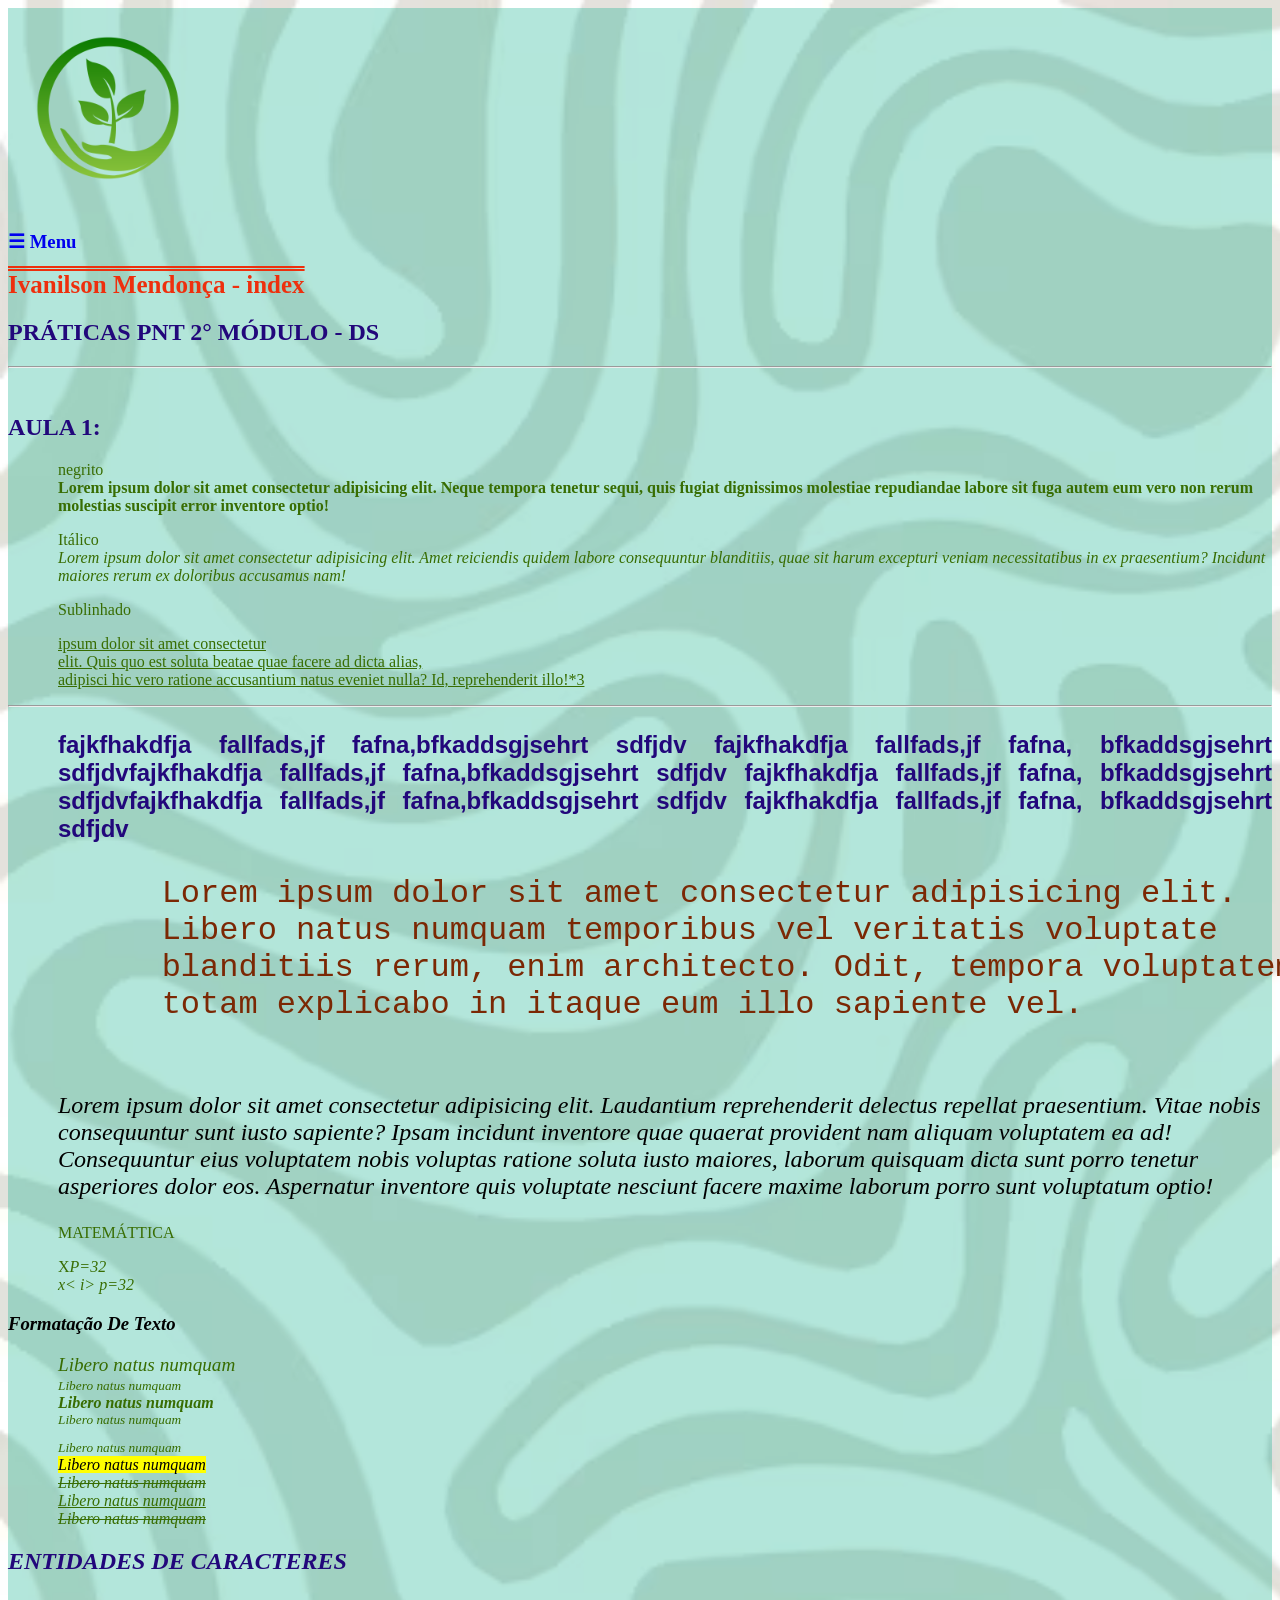
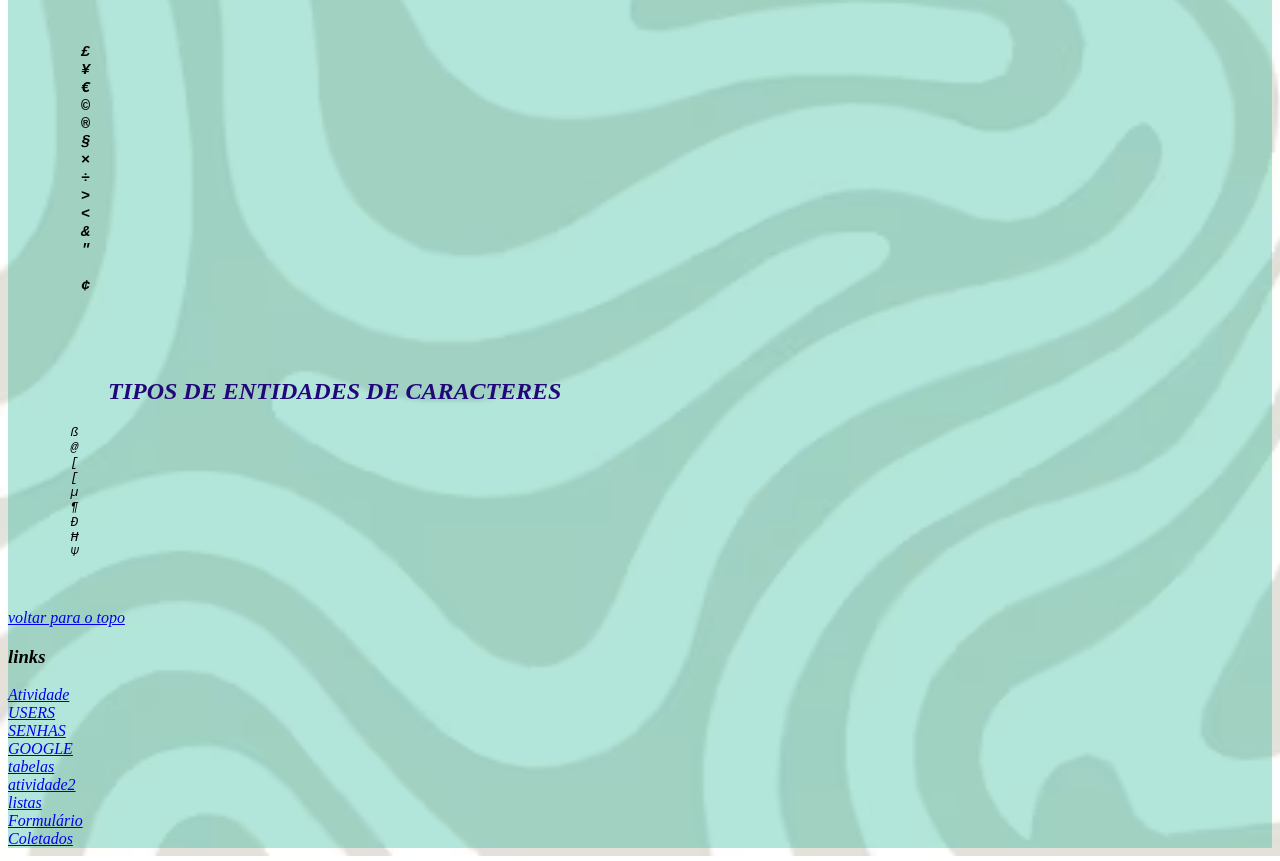
==== index.html @ 56882140 "font-size, font-family, font-style, link" ====
<!DOCTYPE html>
<html lang="pt-br">

<head>
    <!-- definindo o padrão de caracteres a ser usado-->
    <meta charset="UTF-8">
    <!-- define a responsividade da pagina web-->
    <meta name="viewport" content="width=device-width, initial-scale=1.0">

    <title>pagina de teste</title>
    <link rel="stylesheet" href="css/style.css">
</head>

<body>
    <main>
    <a href="atividade1.html"><img src="icon/logonature.png" alt="logo_natureza" width="200px"></a>
     <br>
    <a href="#link" name="menu" class="removeSubli"><h3>&#9776; Menu </h3></a>
    <h1>Ivanilson Mendonça - index</h1>
    <h2>Práticas PNT 2° módulo - DS</h2>
    <hr> <br>
    <h2>Aula 1:</h2>
    <p> negrito<br> <b>Lorem ipsum dolor sit amet consectetur adipisicing elit.
            Neque tempora tenetur sequi, quis fugiat dignissimos molestiae repudiandae
            labore sit fuga autem eum vero non rerum molestias suscipit error inventore optio!</b></p>

    <p>Itálico <br><i>Lorem ipsum dolor sit amet consectetur adipisicing elit.
            Amet reiciendis quidem labore consequuntur blanditiis, quae
            sit harum excepturi veniam necessitatibus in ex praesentium?
            Incidunt maiores rerum ex doloribus accusamus nam!</i></p>
    <p>Sublinhado</p>
    <p><u> ipsum dolor sit amet consectetur </br> elit.
            Quis quo est soluta beatae quae facere ad dicta alias, </br>
            adipisci hic vero ratione accusantium natus eveniet nulla?
            Id, reprehenderit illo!*3</u></p>
    <hr>
    <p class="dir">fajkfhakdfja fallfads,jf fafna,bfkaddsgjsehrt sdfjdv fajkfhakdfja fallfads,jf fafna, bfkaddsgjsehrt sdfjdvfajkfhakdfja fallfads,jf fafna,bfkaddsgjsehrt sdfjdv fajkfhakdfja fallfads,jf fafna, bfkaddsgjsehrt sdfjdvfajkfhakdfja fallfads,jf fafna,bfkaddsgjsehrt sdfjdv fajkfhakdfja fallfads,jf fafna, bfkaddsgjsehrt sdfjdv</p>

    <pre class="marrom">
        Lorem ipsum dolor sit amet consectetur adipisicing elit. 
        Libero natus numquam temporibus vel veritatis voluptate 
        blanditiis rerum, enim architecto. Odit, tempora voluptatem 
        totam explicabo in itaque eum illo sapiente vel.
    </pre>
    <p class="italico">
        Lorem ipsum dolor sit amet consectetur adipisicing elit. Laudantium reprehenderit delectus repellat praesentium. Vitae nobis consequuntur sunt iusto sapiente? Ipsam incidunt inventore quae quaerat provident nam aliquam voluptatem ea ad!
        Consequuntur eius voluptatem nobis voluptas ratione soluta iusto maiores, laborum quisquam dicta sunt porro tenetur asperiores dolor eos. Aspernatur inventore quis voluptate nesciunt facere maxime laborum porro sunt voluptatum optio!

    </p>
    <p>MATEMÁTTICA</p>

    <p>
        X<i>P=32 <br>
            x&lt; i&gt; p=32
    </p>
    <h3 class="capti">formatação de texto</h3>
    <p>
        <big> Libero natus numquam </big> <br>
        <small> Libero natus numquam</small> <br>
        <strong> Libero natus numquam</strong><br>
        <sup> Libero natus numquam</sup> <br>
        <sub> Libero natus numquam</sub> <br>
        <mark> Libero natus numquam</mark> <br>
        <s> Libero natus numquam</s> <br>
        <ins> Libero natus numquam</ins> <br>
        <del> Libero natus numquam</del>
    </p>
    <h2>ENTIDADES DE CARACTERES</h2>
    <p>
    <pre>
        <h3>
        &pound;
        &yen;
        &euro;
        &copy;
        &reg;   
        &sect;
        &times;
        &div;
        &gt;
        &lt;
        &amp;
        &quot;
        &nbsp;
        &cent;
        </h3>
    </pre>
    </p>

    <h2 class="identacao">TIPOS DE ENTIDADES DE CARACTERES</h2>
    <p>
    <pre>
        &szlig;
        &commat;
        &lsqb;
        &lbrack;
        &micro;
        &para;
        &Dstrok;
        &Hstrok;
        &Psi;
    </pre>
    </p>
    <br>
    <a name="link" href="#menu">voltar para o topo</a> <br>
    <h3>links</h3>
    <a class="foco" href="atividade1.html">Atividade</a> <br>
    <a class="cor" href="backend/user.html">USERS</a> <br>
    <a href="backend/bd/senhas.html">SENHAS</a> <br>
    <a href="https://www.google.com" target="_blank">GOOGLE</a> <br>
    <a href="backend/tabelas.html">tabelas</a> <br>
    <a href="atividade2.html">atividade2</a> <br>
    <a href="backend/lista.html">listas</a><br>
    <a href="backend/formulario.html">Formulário</a> <br>
    <a href="backend/coletados.html">Coletados</a>
    </main>
</body>

</html>
---- css/style.css ----
:root{
    --cor1: rgb(56, 109, 2);
    --cor2: rgb(238, 47, 13);
    --cor3: rgb(117, 4, 32);
    --cor4: rgb(34, 7, 123);
}

.italico{
    font-style: italic;
    color: black;
    font-size: 1.5rem;
}

h1 {
    color: var(--cor2);
    font-size: 25px;
    text-decoration: overline double;
}
h2 {
    color: var(--cor4);
    text-transform: uppercase;
}
p {
    color: var(--cor1);
    margin-left: 50px;
    
}
legend.arquivo {
    color: rgb(5, 151, 141);
    text-decoration: underline;
}
legend {
    color: var(--cor3);
}


main{
   background-color: rgba(5, 172, 136, 0.3);
} 

body {
    
    background-repeat: no-repeat;     
    background-attachment: scroll;
    background-size: cover; 
    background-image: url("../img/fundoabstrato.avif");
}
 
.dir {
    font-family:Verdana, Geneva, Tahoma, sans-serif;
    text-align: justify;
    font-weight: bolder;
    font-size: 1.5rem;
    color:rgb(34, 7, 123);
}

pre.marrom{
    color: rgb(123, 40, 4);
    font-size: 2rem;
}
a.removeSubli{
    text-decoration: none;
}

h3.capti {
    text-transform: capitalize;
}

h2.identacao{
    text-indent: 100px;
}
a.foco:hover{
    color: orangered;
}
a.cor:visited{
    color: rgb(233, 20, 73);
}
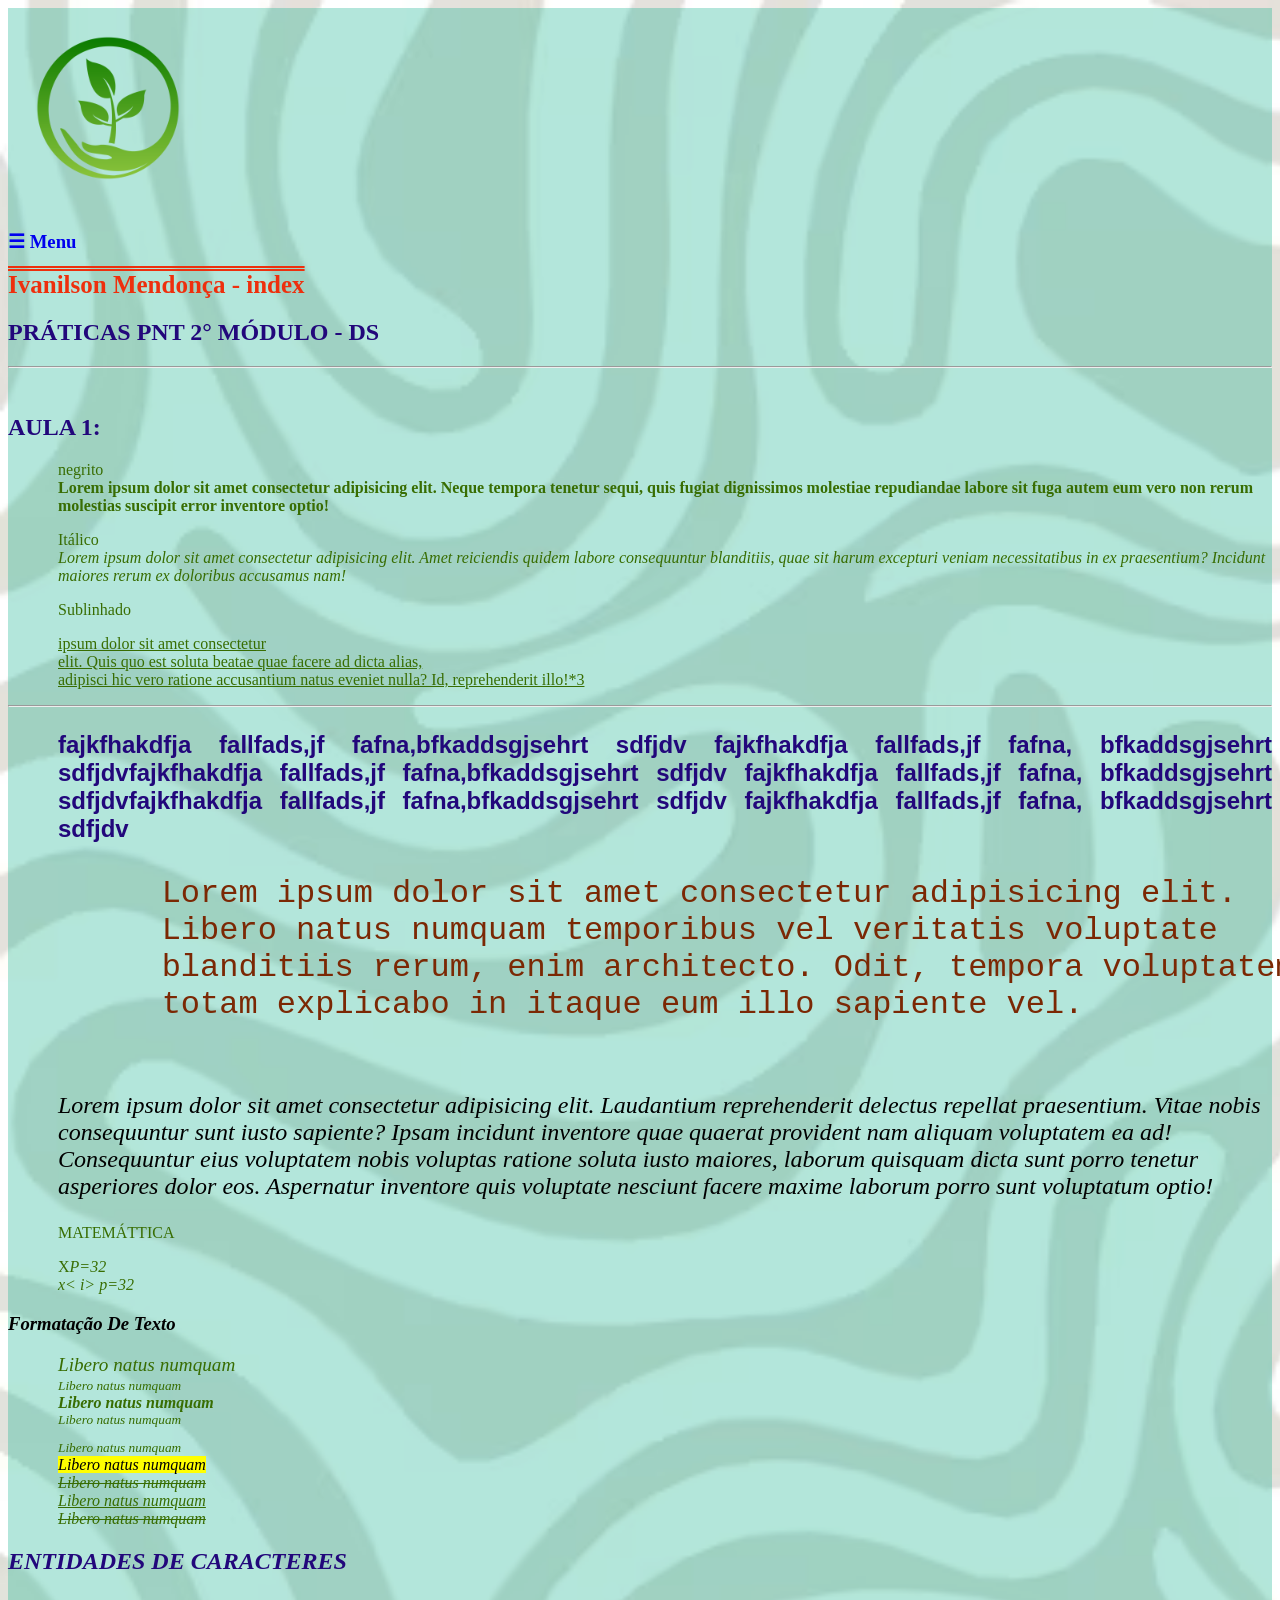
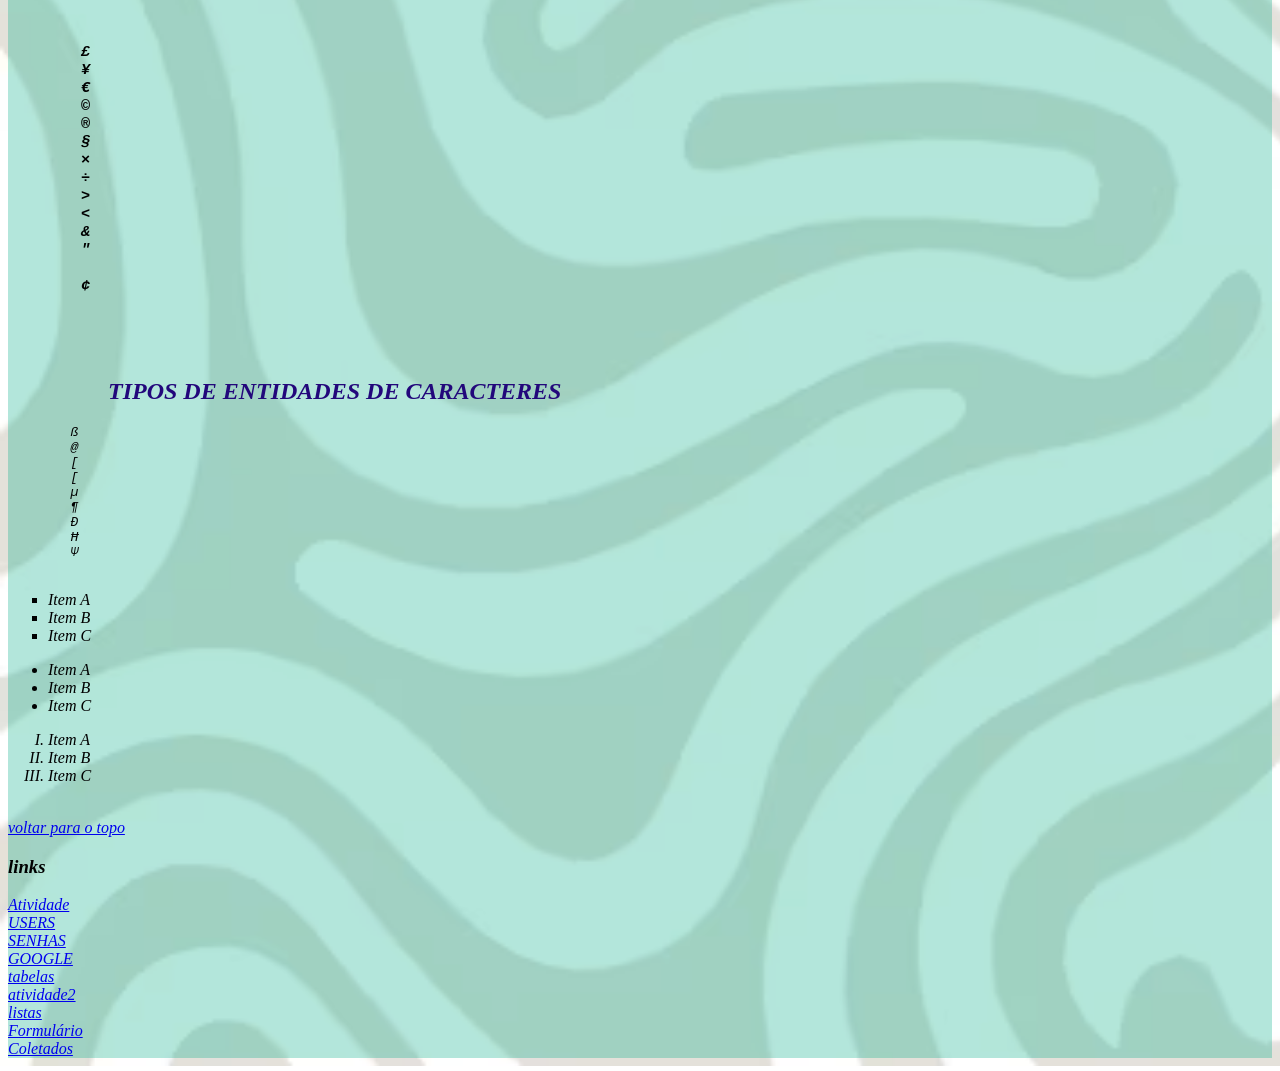
==== commit e44b23b2: "border, border collapse" ====
--- a/index.html
+++ b/index.html
@@ -101,6 +101,23 @@
         &Psi;
     </pre>
     </p>
+    <ul>
+        <li>Item A</li>
+        <li>Item B</li>
+        <li>Item C</li>
+    </ul>
+
+     <ul class="disc">
+        <li>Item A</li>
+        <li>Item B</li>
+        <li>Item C</li>
+    </ul>
+
+    <ol>
+        <li>Item A</li>
+        <li>Item B</li>
+        <li>Item C</li>
+    </ol>
     <br>
     <a name="link" href="#menu">voltar para o topo</a> <br>
     <h3>links</h3>
--- a/css/style.css
+++ b/css/style.css
@@ -75,3 +75,17 @@
 a.cor:visited{
     color: rgb(233, 20, 73);
 }
+ul{
+    list-style-type: square;
+}
+ol{
+    list-style-type: upper-roman;
+}
+ul.disc{
+    list-style-type: disc;
+}
+
+table tr td{
+    border:2px solid red;
+    border-collapse: collapse;
+}
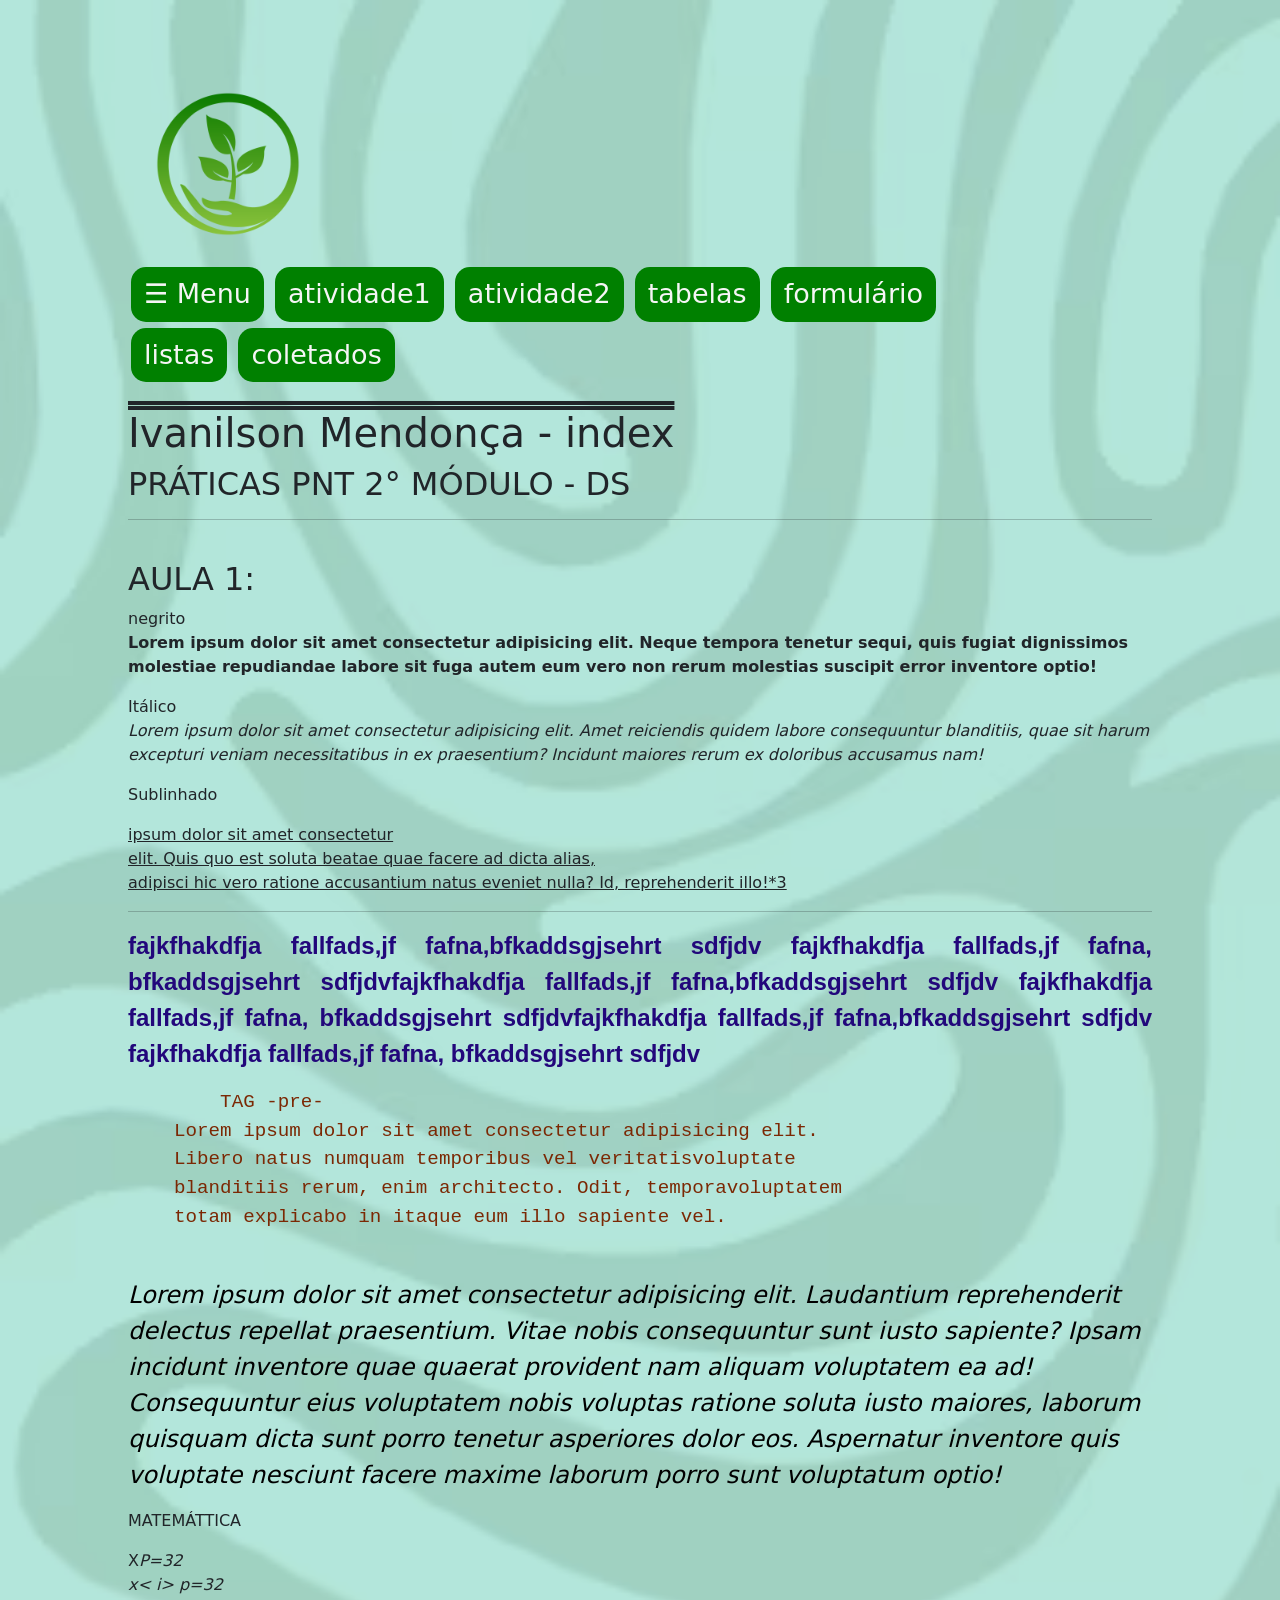
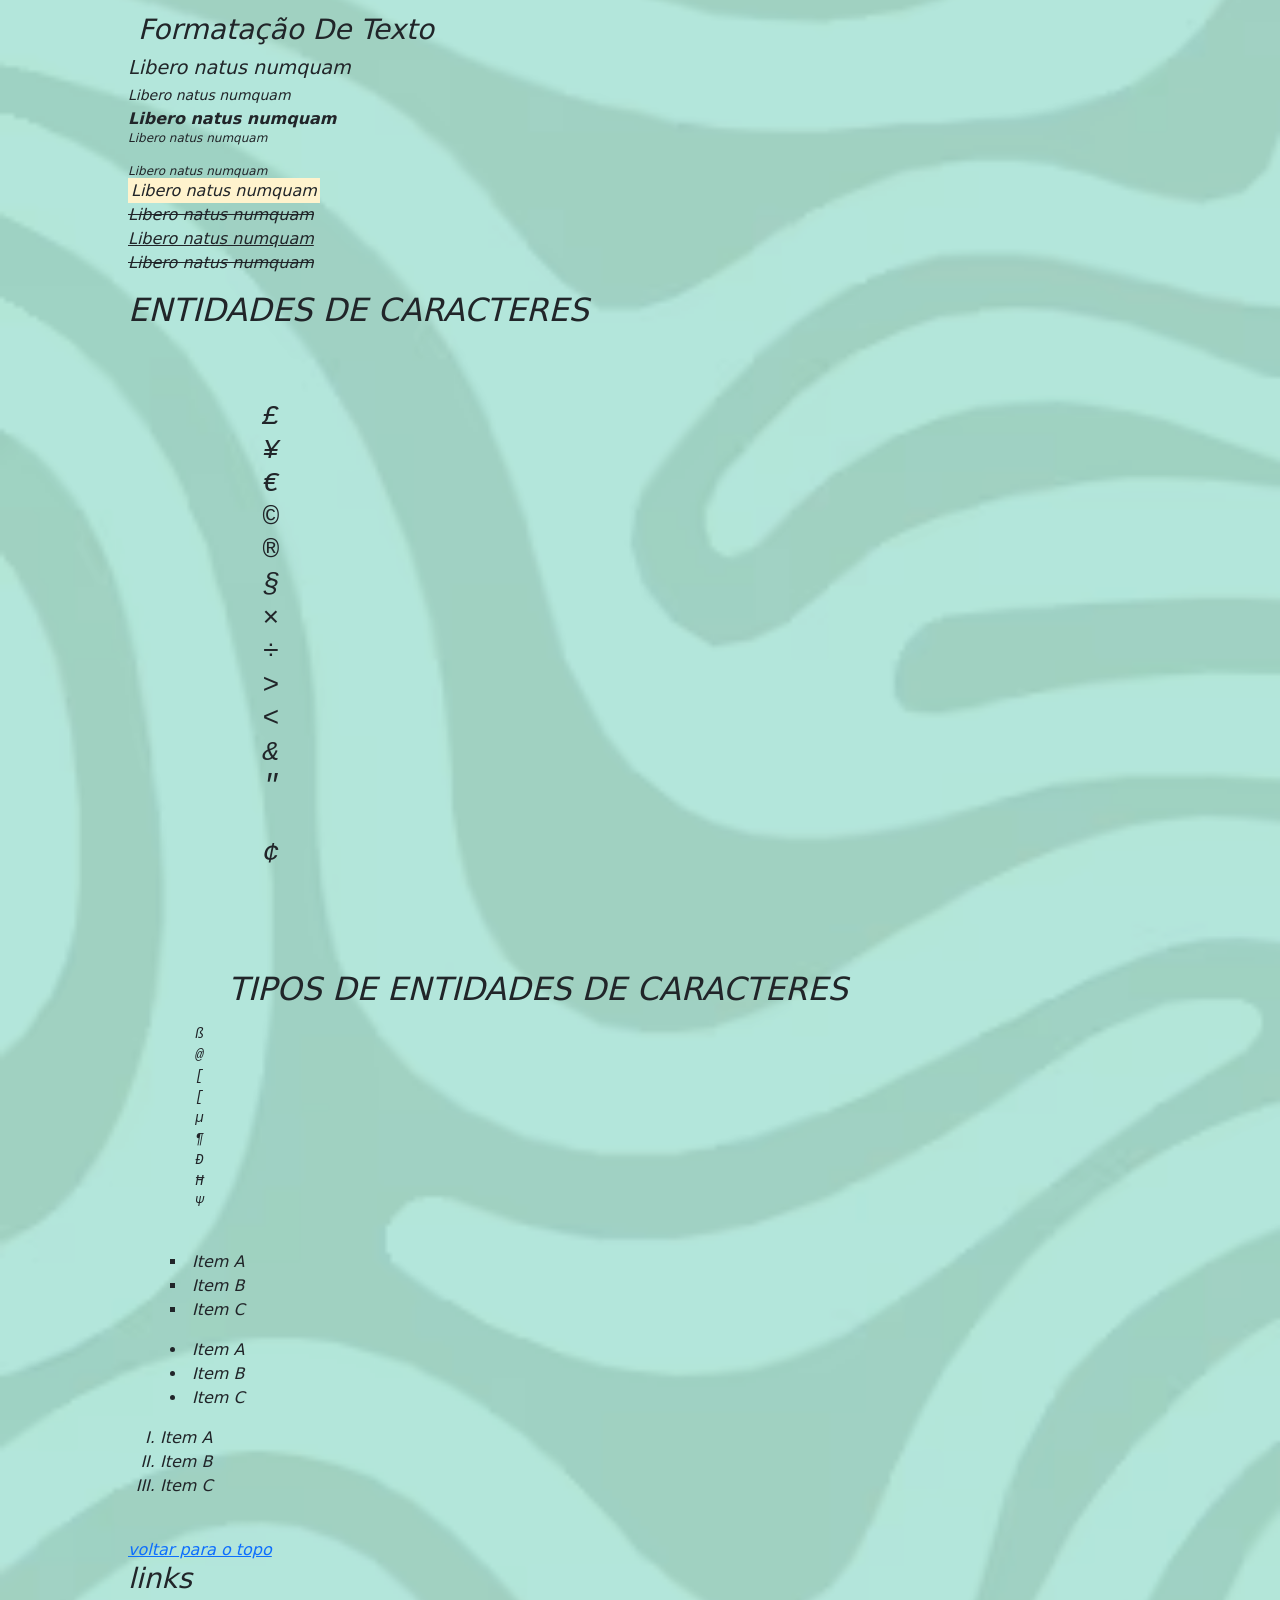
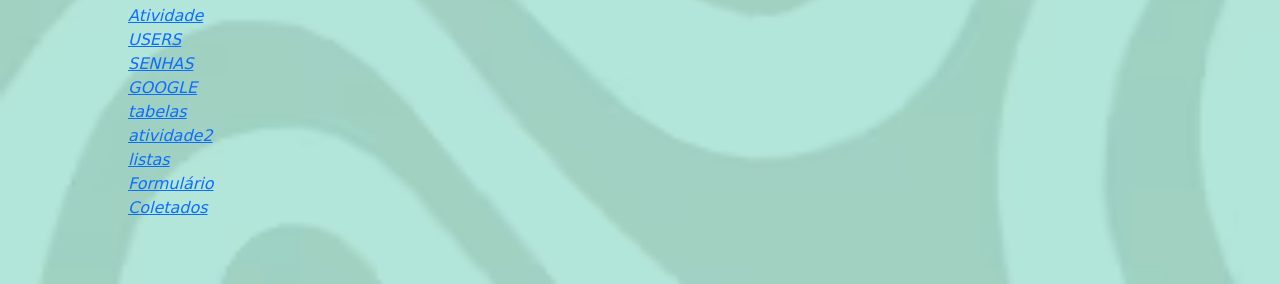
==== commit e7db8b91: "atividade avaliativa" ====
--- a/index.html
+++ b/index.html
@@ -9,65 +9,86 @@
 
     <title>pagina de teste</title>
     <link rel="stylesheet" href="css/style.css">
+    <link href="https://cdn.jsdelivr.net/npm/bootstrap@5.3.8/dist/css/bootstrap.min.css" rel="stylesheet"
+        integrity="sha384-sRIl4kxILFvY47J16cr9ZwB07vP4J8+LH7qKQnuqkuIAvNWLzeN8tE5YBujZqJLB" crossorigin="anonymous">
 </head>
 
 <body>
     <main>
-    <a href="atividade1.html"><img src="icon/logonature.png" alt="logo_natureza" width="200px"></a>
-     <br>
-    <a href="#link" name="menu" class="removeSubli"><h3>&#9776; Menu </h3></a>
-    <h1>Ivanilson Mendonça - index</h1>
-    <h2>Práticas PNT 2° módulo - DS</h2>
-    <hr> <br>
-    <h2>Aula 1:</h2>
-    <p> negrito<br> <b>Lorem ipsum dolor sit amet consectetur adipisicing elit.
-            Neque tempora tenetur sequi, quis fugiat dignissimos molestiae repudiandae
-            labore sit fuga autem eum vero non rerum molestias suscipit error inventore optio!</b></p>
+        <section id="barraMenu">
+       <a href="atividade1.html"><img src="icon/logonature.png" alt="logo_natureza" width="200px"></a>
+        <br>
+        <a class="btn" href="#link" name="menu" class="removeSubli"> &#9776; Menu</a>
+        <a class="btn" href="atividade1.html">atividade1</a>
+        <a class="btn" href="atividade2.html">atividade2</a>
+        <a class="btn" href="/backend/tabelas.html">tabelas</a>
+        <a class="btn" href="/backend/formulario.html">formulário</a>
+        <a class="btn" href="/backend/lista.html">listas</a>
+        <a class="btn" href="/backend/coletados.html">coletados</a>
+        </section>
+        <br>
+       
+        <h1>Ivanilson Mendonça - index</h1>
+        <h2>Práticas PNT 2° módulo - DS</h2>
+        <hr> <br>
+        <h2>Aula 1:</h2>
+        <p> negrito<br> 
+            <b>Lorem ipsum dolor sit amet consectetur adipisicing elit.
+                Neque tempora tenetur sequi, quis fugiat dignissimos molestiae repudiandae
+                labore sit fuga autem eum vero non rerum molestias suscipit error inventore optio!</b></p>
 
-    <p>Itálico <br><i>Lorem ipsum dolor sit amet consectetur adipisicing elit.
-            Amet reiciendis quidem labore consequuntur blanditiis, quae
-            sit harum excepturi veniam necessitatibus in ex praesentium?
-            Incidunt maiores rerum ex doloribus accusamus nam!</i></p>
-    <p>Sublinhado</p>
-    <p><u> ipsum dolor sit amet consectetur </br> elit.
-            Quis quo est soluta beatae quae facere ad dicta alias, </br>
-            adipisci hic vero ratione accusantium natus eveniet nulla?
-            Id, reprehenderit illo!*3</u></p>
-    <hr>
-    <p class="dir">fajkfhakdfja fallfads,jf fafna,bfkaddsgjsehrt sdfjdv fajkfhakdfja fallfads,jf fafna, bfkaddsgjsehrt sdfjdvfajkfhakdfja fallfads,jf fafna,bfkaddsgjsehrt sdfjdv fajkfhakdfja fallfads,jf fafna, bfkaddsgjsehrt sdfjdvfajkfhakdfja fallfads,jf fafna,bfkaddsgjsehrt sdfjdv fajkfhakdfja fallfads,jf fafna, bfkaddsgjsehrt sdfjdv</p>
+        <p>Itálico <br><i>Lorem ipsum dolor sit amet consectetur adipisicing elit.
+                Amet reiciendis quidem labore consequuntur blanditiis, quae
+                sit harum excepturi veniam necessitatibus in ex praesentium?
+                Incidunt maiores rerum ex doloribus accusamus nam!</i></p>
+        <p>Sublinhado</p>
+        <p><u> ipsum dolor sit amet consectetur </br> elit.
+                Quis quo est soluta beatae quae facere ad dicta alias, </br>
+                adipisci hic vero ratione accusantium natus eveniet nulla?
+                Id, reprehenderit illo!*3</u></p>
+        <hr>
+        <p class="dir">fajkfhakdfja fallfads,jf fafna,bfkaddsgjsehrt sdfjdv fajkfhakdfja fallfads,jf fafna,
+            bfkaddsgjsehrt sdfjdvfajkfhakdfja fallfads,jf fafna,bfkaddsgjsehrt sdfjdv fajkfhakdfja fallfads,jf fafna,
+            bfkaddsgjsehrt sdfjdvfajkfhakdfja fallfads,jf fafna,bfkaddsgjsehrt sdfjdv fajkfhakdfja fallfads,jf fafna,
+            bfkaddsgjsehrt sdfjdv</p>
 
     <pre class="marrom">
-        Lorem ipsum dolor sit amet consectetur adipisicing elit. 
-        Libero natus numquam temporibus vel veritatis voluptate 
-        blanditiis rerum, enim architecto. Odit, tempora voluptatem 
-        totam explicabo in itaque eum illo sapiente vel.
+        TAG -pre- 
+    Lorem ipsum dolor sit amet consectetur adipisicing elit. 
+    Libero natus numquam temporibus vel veritatisvoluptate 
+    blanditiis rerum, enim architecto. Odit, temporavoluptatem 
+    totam explicabo in itaque eum illo sapiente vel.
     </pre>
-    <p class="italico">
-        Lorem ipsum dolor sit amet consectetur adipisicing elit. Laudantium reprehenderit delectus repellat praesentium. Vitae nobis consequuntur sunt iusto sapiente? Ipsam incidunt inventore quae quaerat provident nam aliquam voluptatem ea ad!
-        Consequuntur eius voluptatem nobis voluptas ratione soluta iusto maiores, laborum quisquam dicta sunt porro tenetur asperiores dolor eos. Aspernatur inventore quis voluptate nesciunt facere maxime laborum porro sunt voluptatum optio!
+        <p class="italico">
+            Lorem ipsum dolor sit amet consectetur adipisicing elit. Laudantium reprehenderit delectus repellat
+            praesentium. Vitae nobis consequuntur sunt iusto sapiente? Ipsam incidunt inventore quae quaerat provident
+            nam aliquam voluptatem ea ad!
+            Consequuntur eius voluptatem nobis voluptas ratione soluta iusto maiores, laborum quisquam dicta sunt porro
+            tenetur asperiores dolor eos. Aspernatur inventore quis voluptate nesciunt facere maxime laborum porro sunt
+            voluptatum optio!
 
-    </p>
-    <p>MATEMÁTTICA</p>
+        </p>
+        <p>MATEMÁTTICA</p>
 
-    <p>
-        X<i>P=32 <br>
-            x&lt; i&gt; p=32
-    </p>
-    <h3 class="capti">formatação de texto</h3>
-    <p>
-        <big> Libero natus numquam </big> <br>
-        <small> Libero natus numquam</small> <br>
-        <strong> Libero natus numquam</strong><br>
-        <sup> Libero natus numquam</sup> <br>
-        <sub> Libero natus numquam</sub> <br>
-        <mark> Libero natus numquam</mark> <br>
-        <s> Libero natus numquam</s> <br>
-        <ins> Libero natus numquam</ins> <br>
-        <del> Libero natus numquam</del>
-    </p>
-    <h2>ENTIDADES DE CARACTERES</h2>
-    <p>
-    <pre>
+        <p>
+            X<i>P=32 <br>
+                x&lt; i&gt; p=32
+        </p>
+        <h3 class="capti">formatação de texto</h3>
+        <p>
+            <big> Libero natus numquam </big> <br>
+            <small> Libero natus numquam</small> <br>
+            <strong> Libero natus numquam</strong><br>
+            <sup> Libero natus numquam</sup> <br>
+            <sub> Libero natus numquam</sub> <br>
+            <mark> Libero natus numquam</mark> <br>
+            <s> Libero natus numquam</s> <br>
+            <ins> Libero natus numquam</ins> <br>
+            <del> Libero natus numquam</del>
+        </p>
+        <h2>ENTIDADES DE CARACTERES</h2>
+        <p>
+        <pre>
         <h3>
         &pound;
         &yen;
@@ -85,11 +106,11 @@
         &cent;
         </h3>
     </pre>
-    </p>
+        </p>
 
-    <h2 class="identacao">TIPOS DE ENTIDADES DE CARACTERES</h2>
-    <p>
-    <pre>
+        <h2 class="identacao">TIPOS DE ENTIDADES DE CARACTERES</h2>
+        <p>
+        <pre>
         &szlig;
         &commat;
         &lsqb;
@@ -100,36 +121,36 @@
         &Hstrok;
         &Psi;
     </pre>
-    </p>
-    <ul>
-        <li>Item A</li>
-        <li>Item B</li>
-        <li>Item C</li>
-    </ul>
+        </p>
+        <ul>
+            <li>Item A</li>
+            <li>Item B</li>
+            <li>Item C</li>
+        </ul>
 
-     <ul class="disc">
-        <li>Item A</li>
-        <li>Item B</li>
-        <li>Item C</li>
-    </ul>
+        <ul class="disc">
+            <li>Item A</li>
+            <li>Item B</li>
+            <li>Item C</li>
+        </ul>
 
-    <ol>
-        <li>Item A</li>
-        <li>Item B</li>
-        <li>Item C</li>
-    </ol>
-    <br>
-    <a name="link" href="#menu">voltar para o topo</a> <br>
-    <h3>links</h3>
-    <a class="foco" href="atividade1.html">Atividade</a> <br>
-    <a class="cor" href="backend/user.html">USERS</a> <br>
-    <a href="backend/bd/senhas.html">SENHAS</a> <br>
-    <a href="https://www.google.com" target="_blank">GOOGLE</a> <br>
-    <a href="backend/tabelas.html">tabelas</a> <br>
-    <a href="atividade2.html">atividade2</a> <br>
-    <a href="backend/lista.html">listas</a><br>
-    <a href="backend/formulario.html">Formulário</a> <br>
-    <a href="backend/coletados.html">Coletados</a>
+        <ol>
+            <li>Item A</li>
+            <li>Item B</li>
+            <li>Item C</li>
+        </ol>
+        <br>
+        <a name="link" href="#menu">voltar para o topo</a> <br>
+        <h3>links</h3>
+        <a class="foco" href="atividade1.html">Atividade</a> <br>
+        <a class="cor" href="backend/user.html">USERS</a> <br>
+        <a href="backend/bd/senhas.html">SENHAS</a> <br>
+        <a href="https://www.google.com" target="_blank">GOOGLE</a> <br>
+        <a href="backend/tabelas.html">tabelas</a> <br>
+        <a href="atividade2.html">atividade2</a> <br>
+        <a href="backend/lista.html">listas</a><br>
+        <a href="backend/formulario.html">Formulário</a> <br>
+        <a href="backend/coletados.html">Coletados</a>
     </main>
 </body>
 
--- a/css/style.css
+++ b/css/style.css
@@ -20,9 +20,11 @@
     color: var(--cor4);
     text-transform: uppercase;
 }
-p {
+p#financeiro {
+    font-size: 16pt;
     color: var(--cor1);
     margin-left: 50px;
+    text-align: justify;
     
 }
 legend.arquivo {
@@ -32,10 +34,31 @@
 legend {
     color: var(--cor3);
 }
+main a.btn {
+    background: green;
+    border-radius: 15px;
+    font-weight: 400;
+    font-size: 3vh;
+    margin: 3px;
+    color: whitesmoke;
+}
+main a.btn:hover{
+    background: red;
+    color: aqua;
+}
 
+#barraMenu{
+    display:block;
+    padding: auto 10px;
+    flex-direction: row;
+    width: 80%;
+    gap: 15px;
+    
+}
 
 main{
    background-color: rgba(5, 172, 136, 0.3);
+   padding:  5% 10%;
 } 
 
 body {
@@ -56,7 +79,7 @@
 
 pre.marrom{
     color: rgb(123, 40, 4);
-    font-size: 2rem;
+    font-size: 1.2rem;
 }
 a.removeSubli{
     text-decoration: none;
@@ -64,12 +87,13 @@
 
 h3.capti {
     text-transform: capitalize;
+    margin-left: 10px;
 }
 
 h2.identacao{
     text-indent: 100px;
 }
-a.foco:hover{
+a:hover{
     color: orangered;
 }
 a.cor:visited{
@@ -77,6 +101,8 @@
 }
 ul{
     list-style-type: square;
+    text-indent: 10px;
+    list-style-position: inside;
 }
 ol{
     list-style-type: upper-roman;
@@ -85,7 +111,8 @@
     list-style-type: disc;
 }
 
-table tr td{
-    border:2px solid red;
+table,tr,td{
+    border: 4px solid rgb(51, 7, 197);
     border-collapse: collapse;
-}+}
+
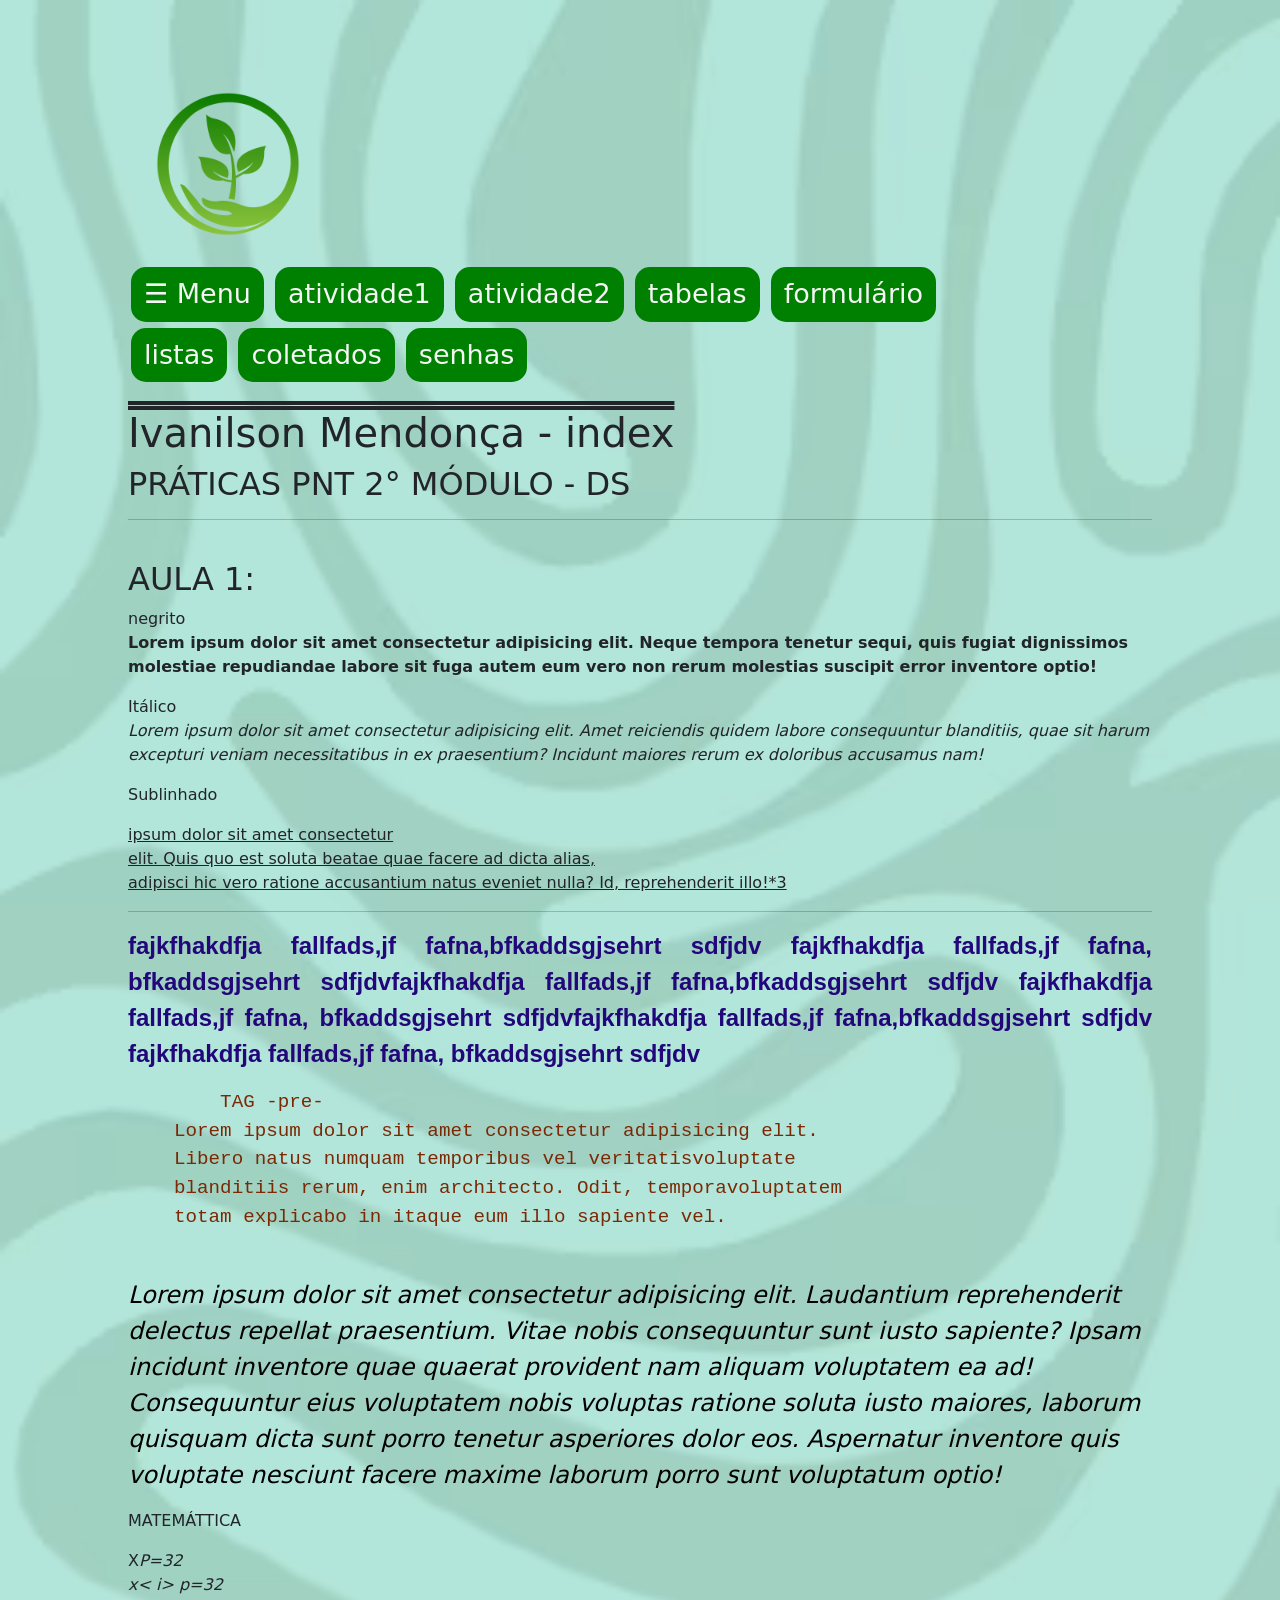
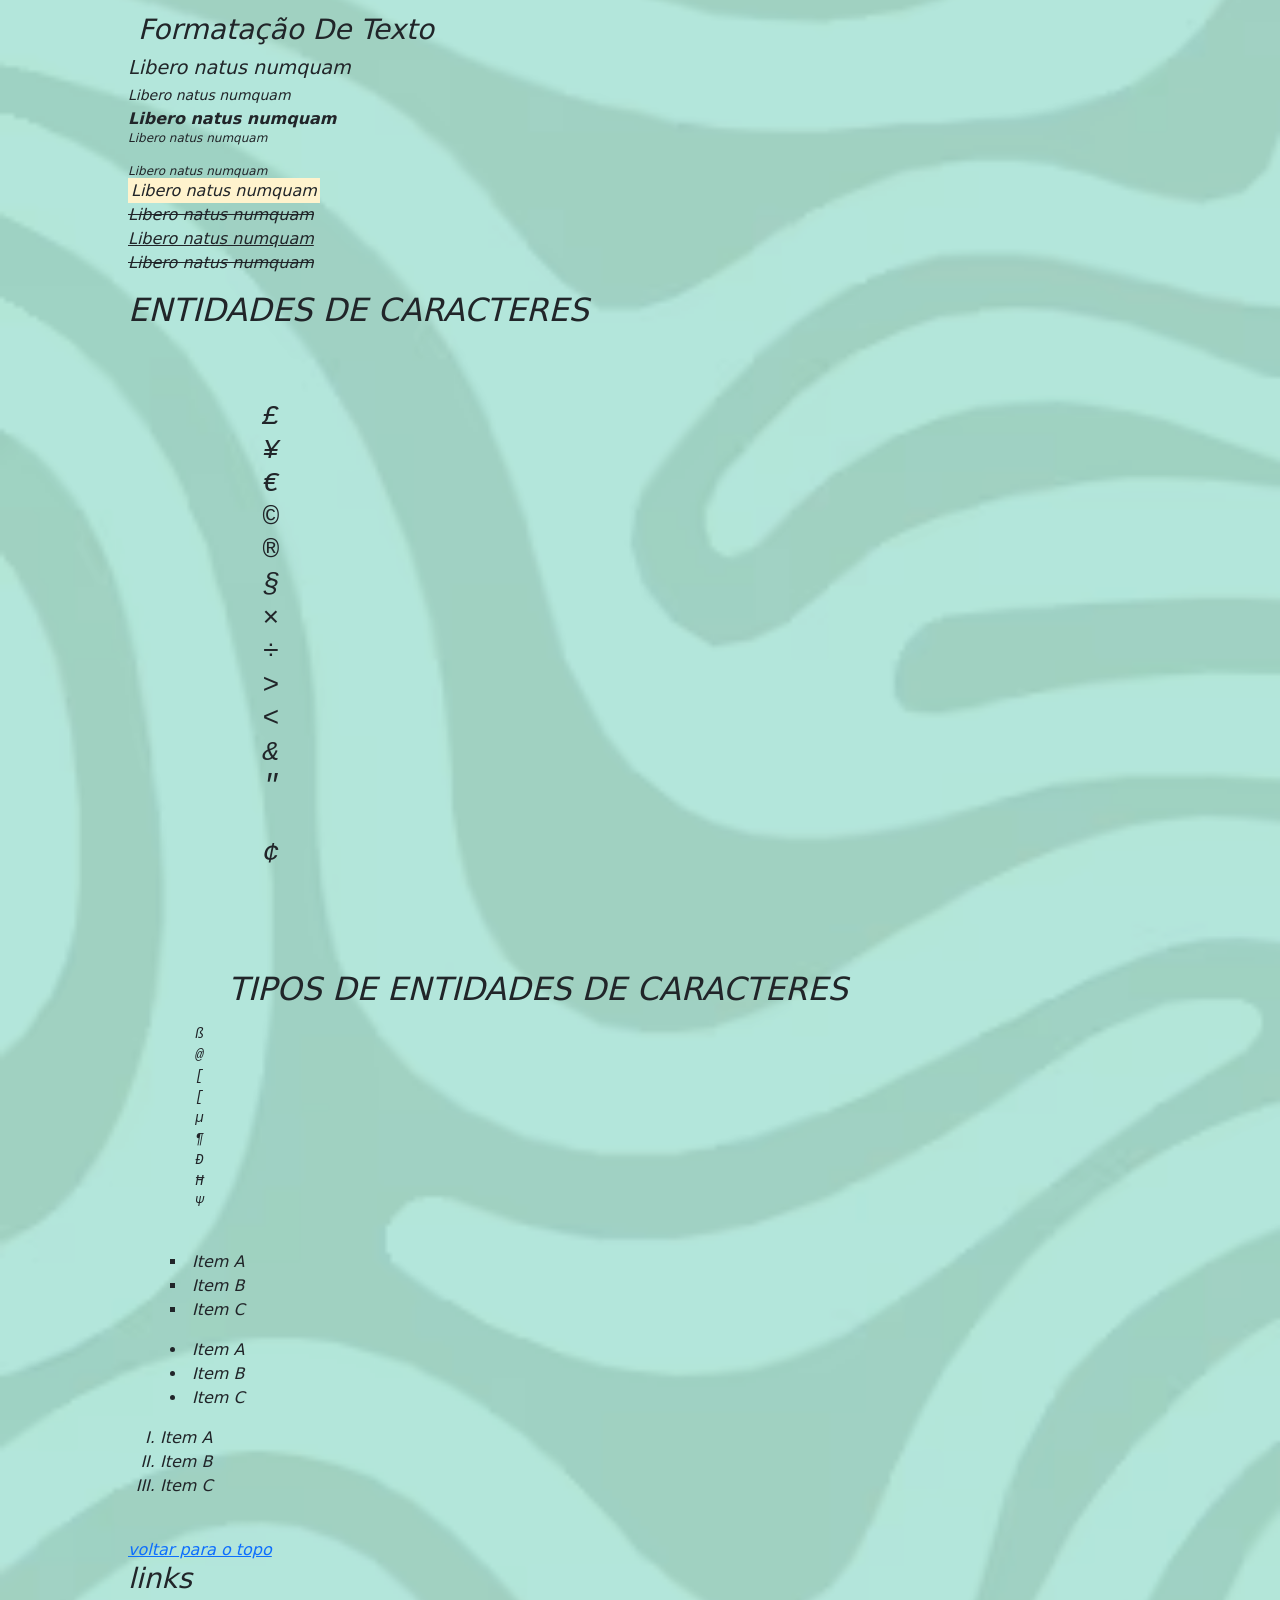
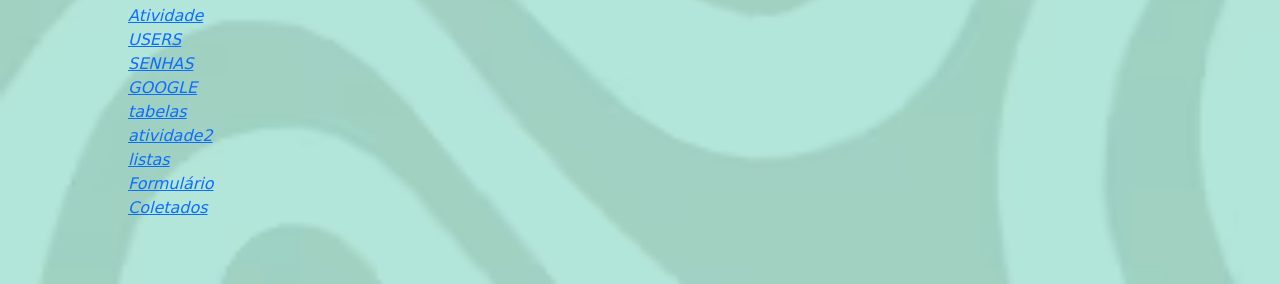
==== commit ad0d7b9f: "JS, id, get" ====
--- a/index.html
+++ b/index.html
@@ -6,9 +6,8 @@
     <meta charset="UTF-8">
     <!-- define a responsividade da pagina web-->
     <meta name="viewport" content="width=device-width, initial-scale=1.0">
-
     <title>pagina de teste</title>
-    <link rel="stylesheet" href="css/style.css">
+    <link rel="stylesheet" href="/css/style.css">
     <link href="https://cdn.jsdelivr.net/npm/bootstrap@5.3.8/dist/css/bootstrap.min.css" rel="stylesheet"
         integrity="sha384-sRIl4kxILFvY47J16cr9ZwB07vP4J8+LH7qKQnuqkuIAvNWLzeN8tE5YBujZqJLB" crossorigin="anonymous">
 </head>
@@ -16,7 +15,7 @@
 <body>
     <main>
         <section id="barraMenu">
-       <a href="atividade1.html"><img src="icon/logonature.png" alt="logo_natureza" width="200px"></a>
+       <a href="../index.html"><img src="icon/logonature.png" alt="logo_natureza" width="200px"></a>
         <br>
         <a class="btn" href="#link" name="menu" class="removeSubli"> &#9776; Menu</a>
         <a class="btn" href="atividade1.html">atividade1</a>
@@ -25,6 +24,7 @@
         <a class="btn" href="/backend/formulario.html">formulário</a>
         <a class="btn" href="/backend/lista.html">listas</a>
         <a class="btn" href="/backend/coletados.html">coletados</a>
+        <a class="btn" href="/backend/bd/senhas.html">senhas</a>
         </section>
         <br>
        
--- a/css/style.css
+++ b/css/style.css
@@ -13,7 +13,7 @@
 
 h1 {
     color: var(--cor2);
-    font-size: 25px;
+    font-size: 18px;
     text-decoration: overline double;
 }
 h2 {
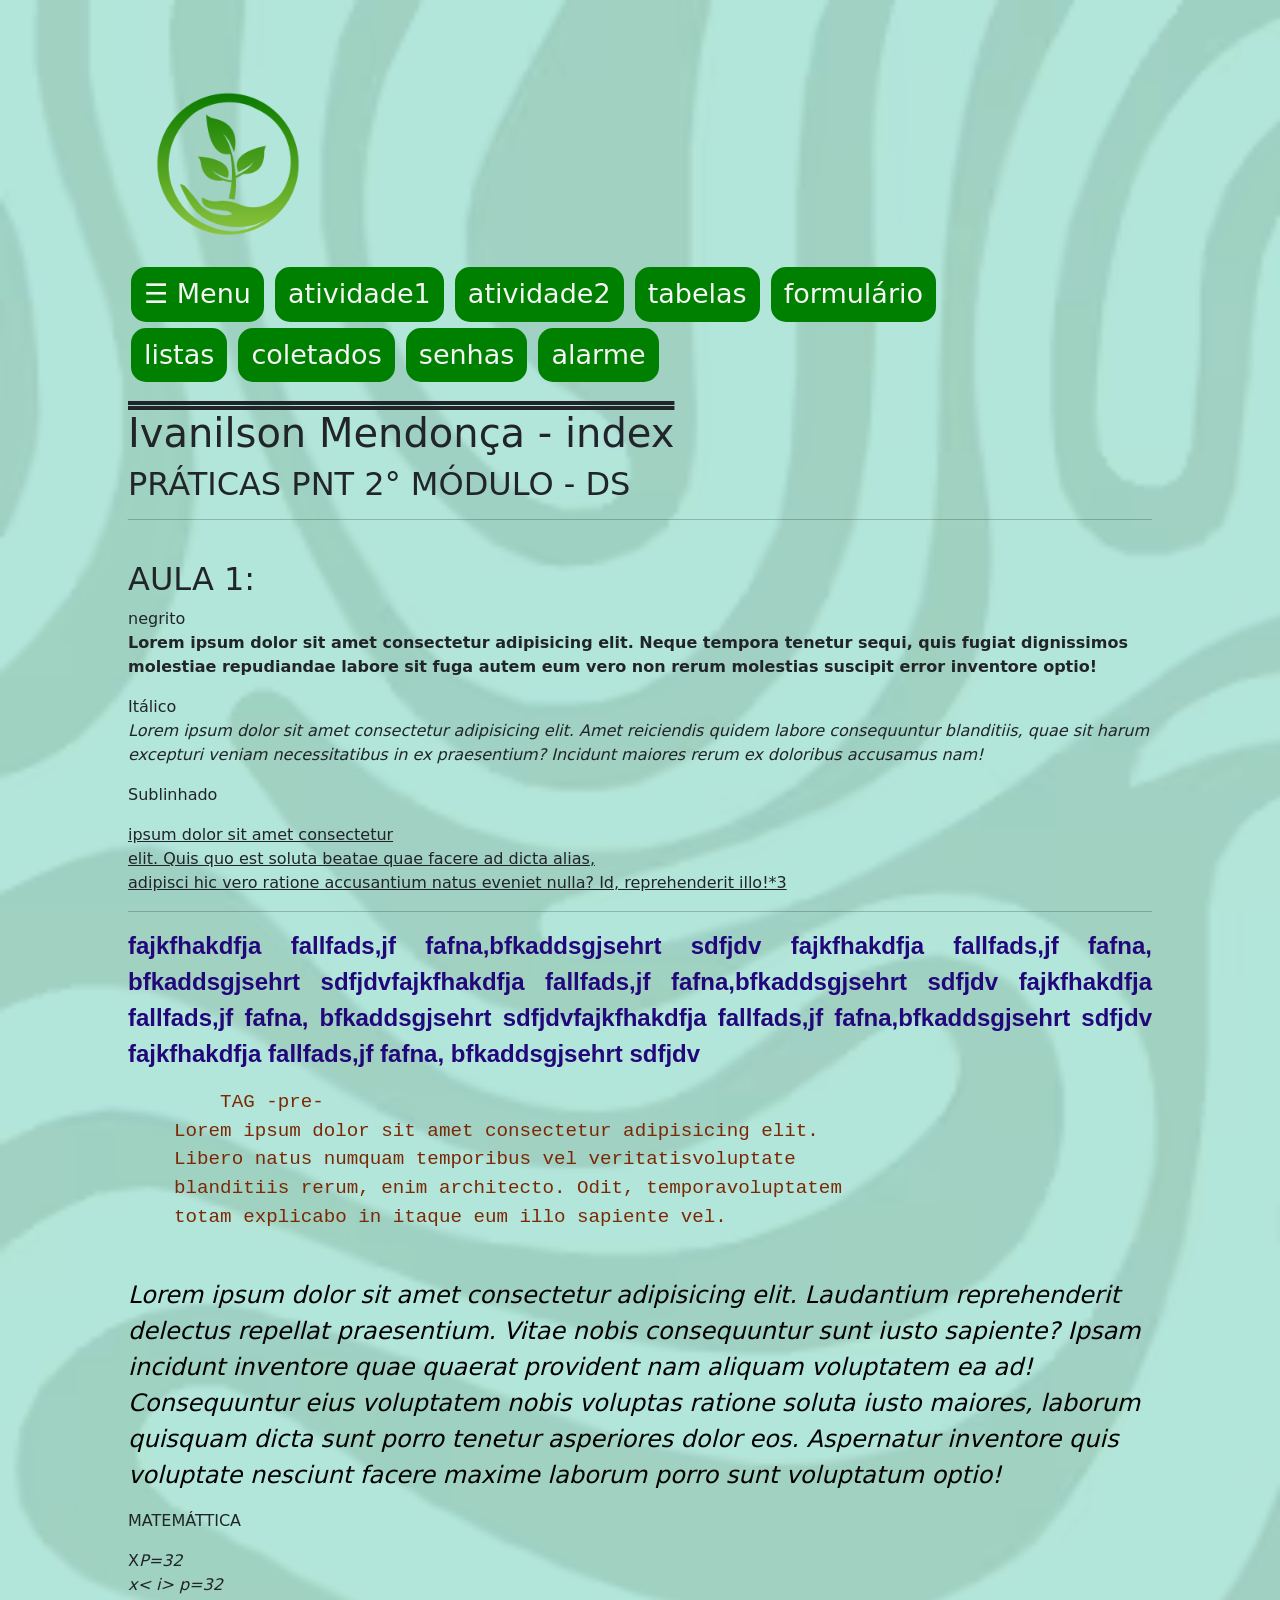
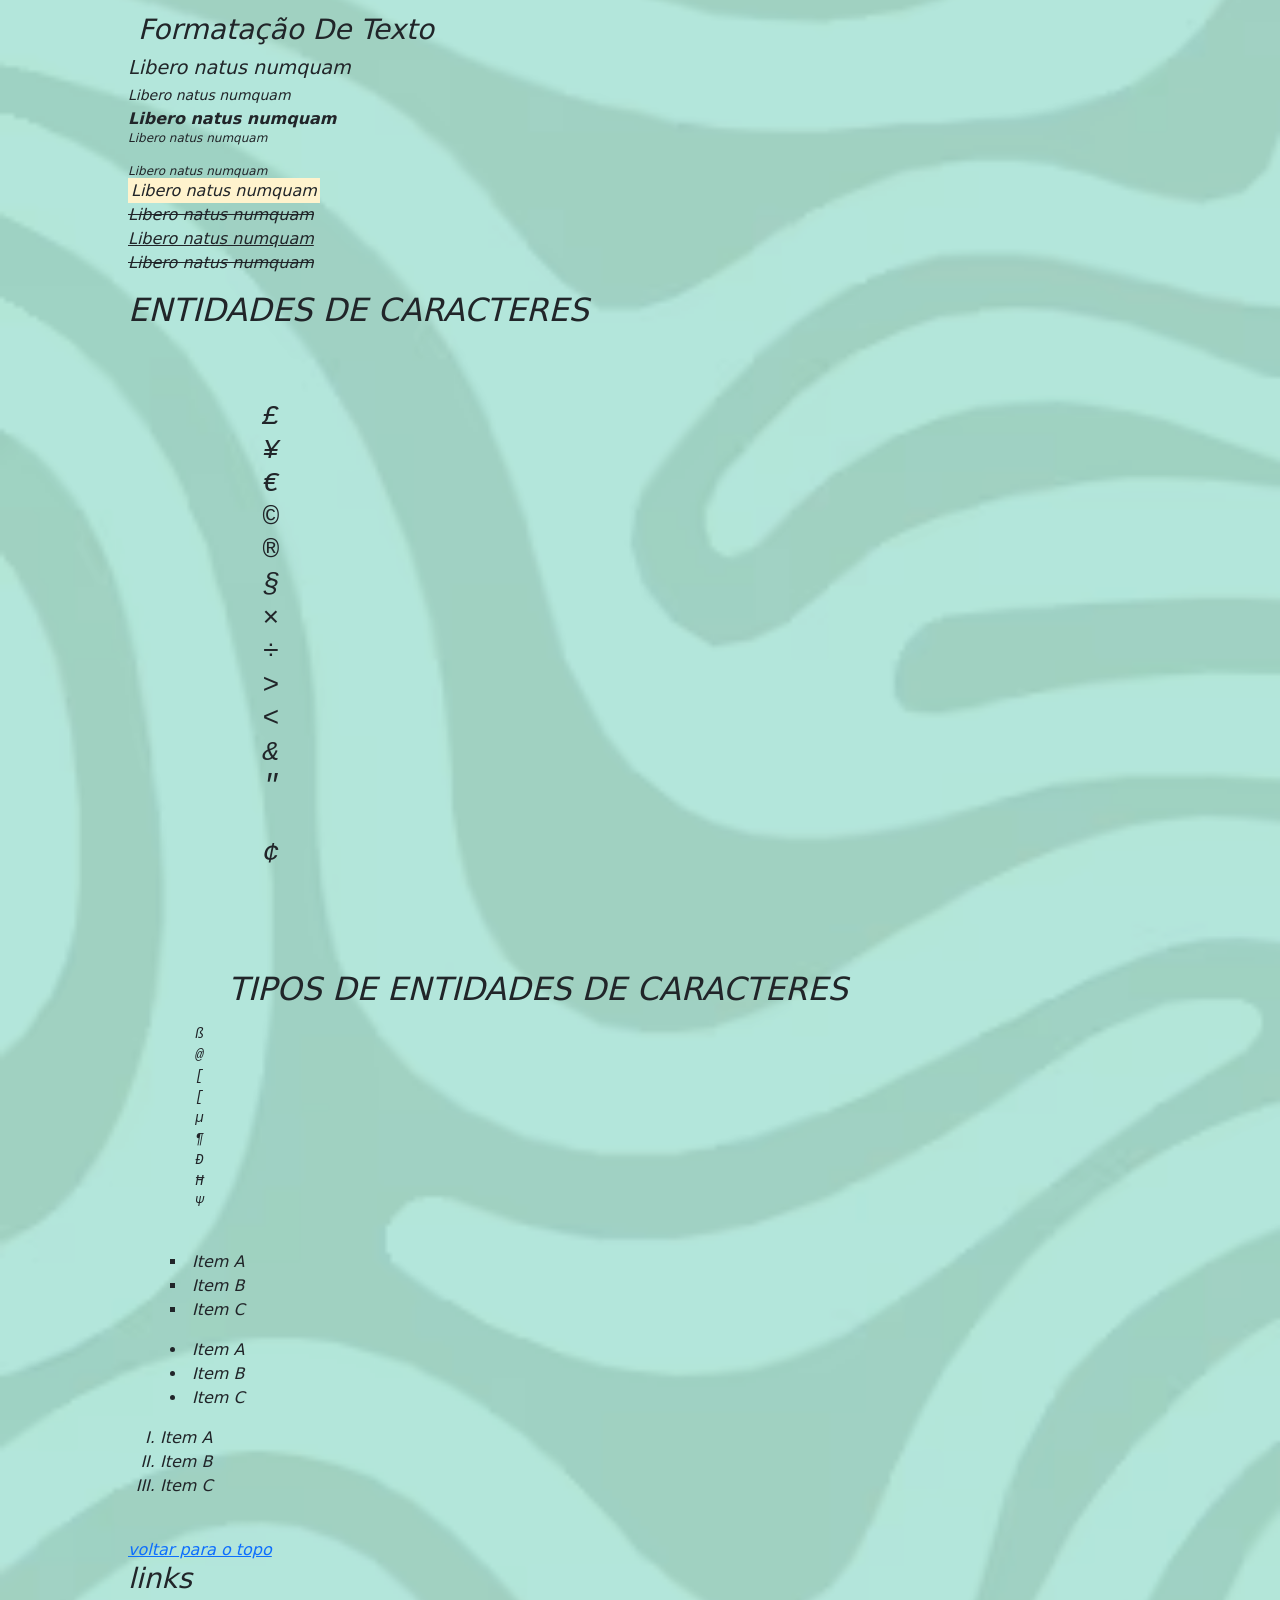
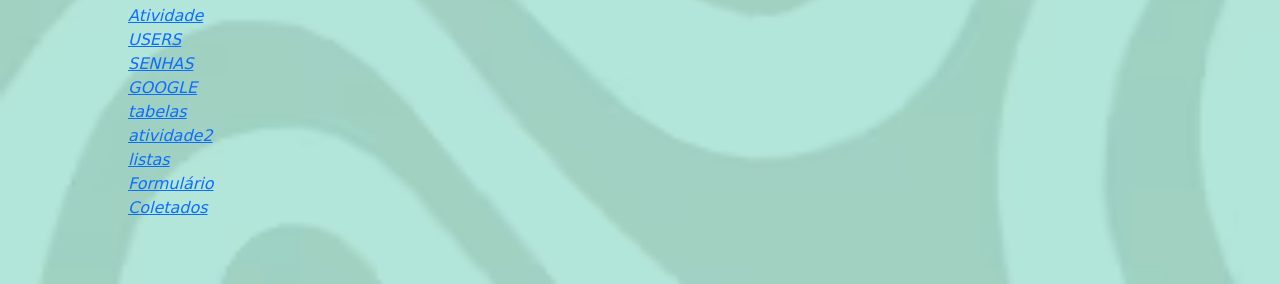
==== commit 19e6e90e: "função alarm js" ====
--- a/index.html
+++ b/index.html
@@ -25,6 +25,7 @@
         <a class="btn" href="/backend/lista.html">listas</a>
         <a class="btn" href="/backend/coletados.html">coletados</a>
         <a class="btn" href="/backend/bd/senhas.html">senhas</a>
+        <a class="btn" href="/backend/bd/alarm.html">alarme</a>
         </section>
         <br>
        
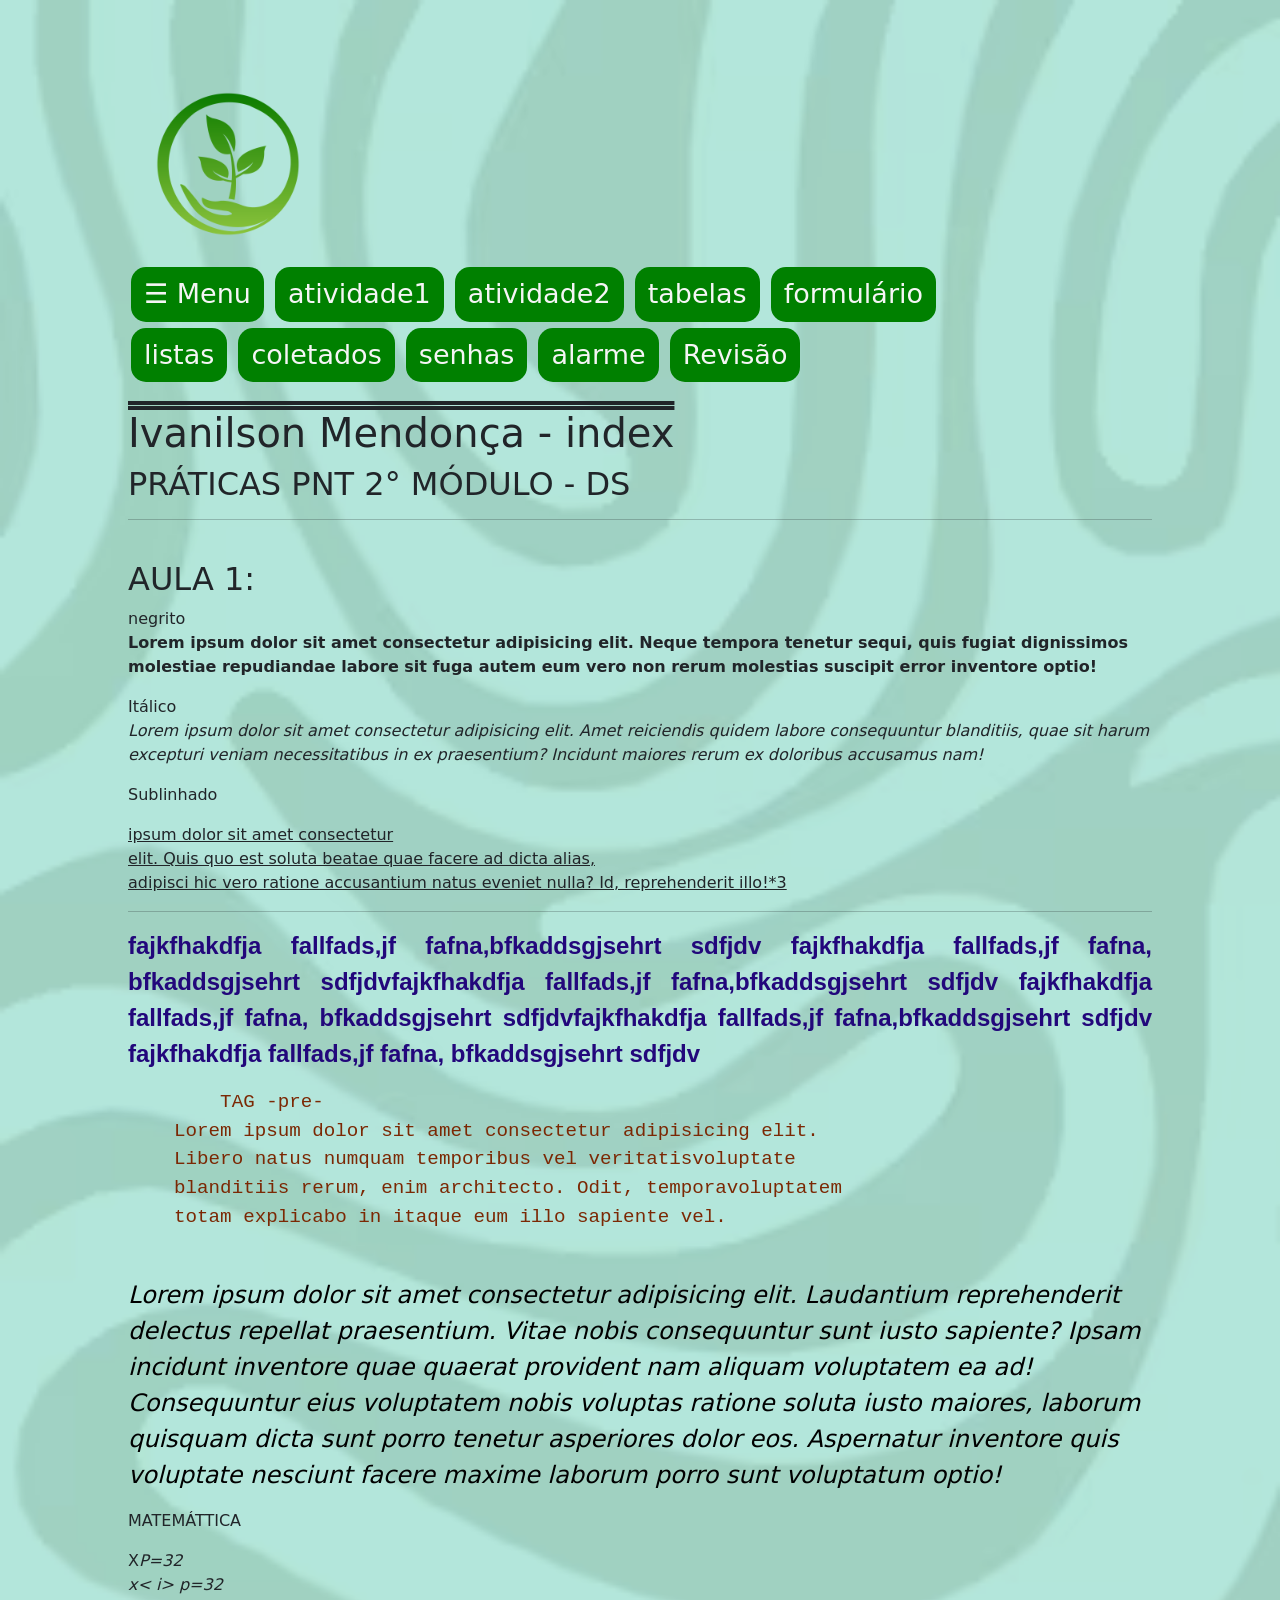
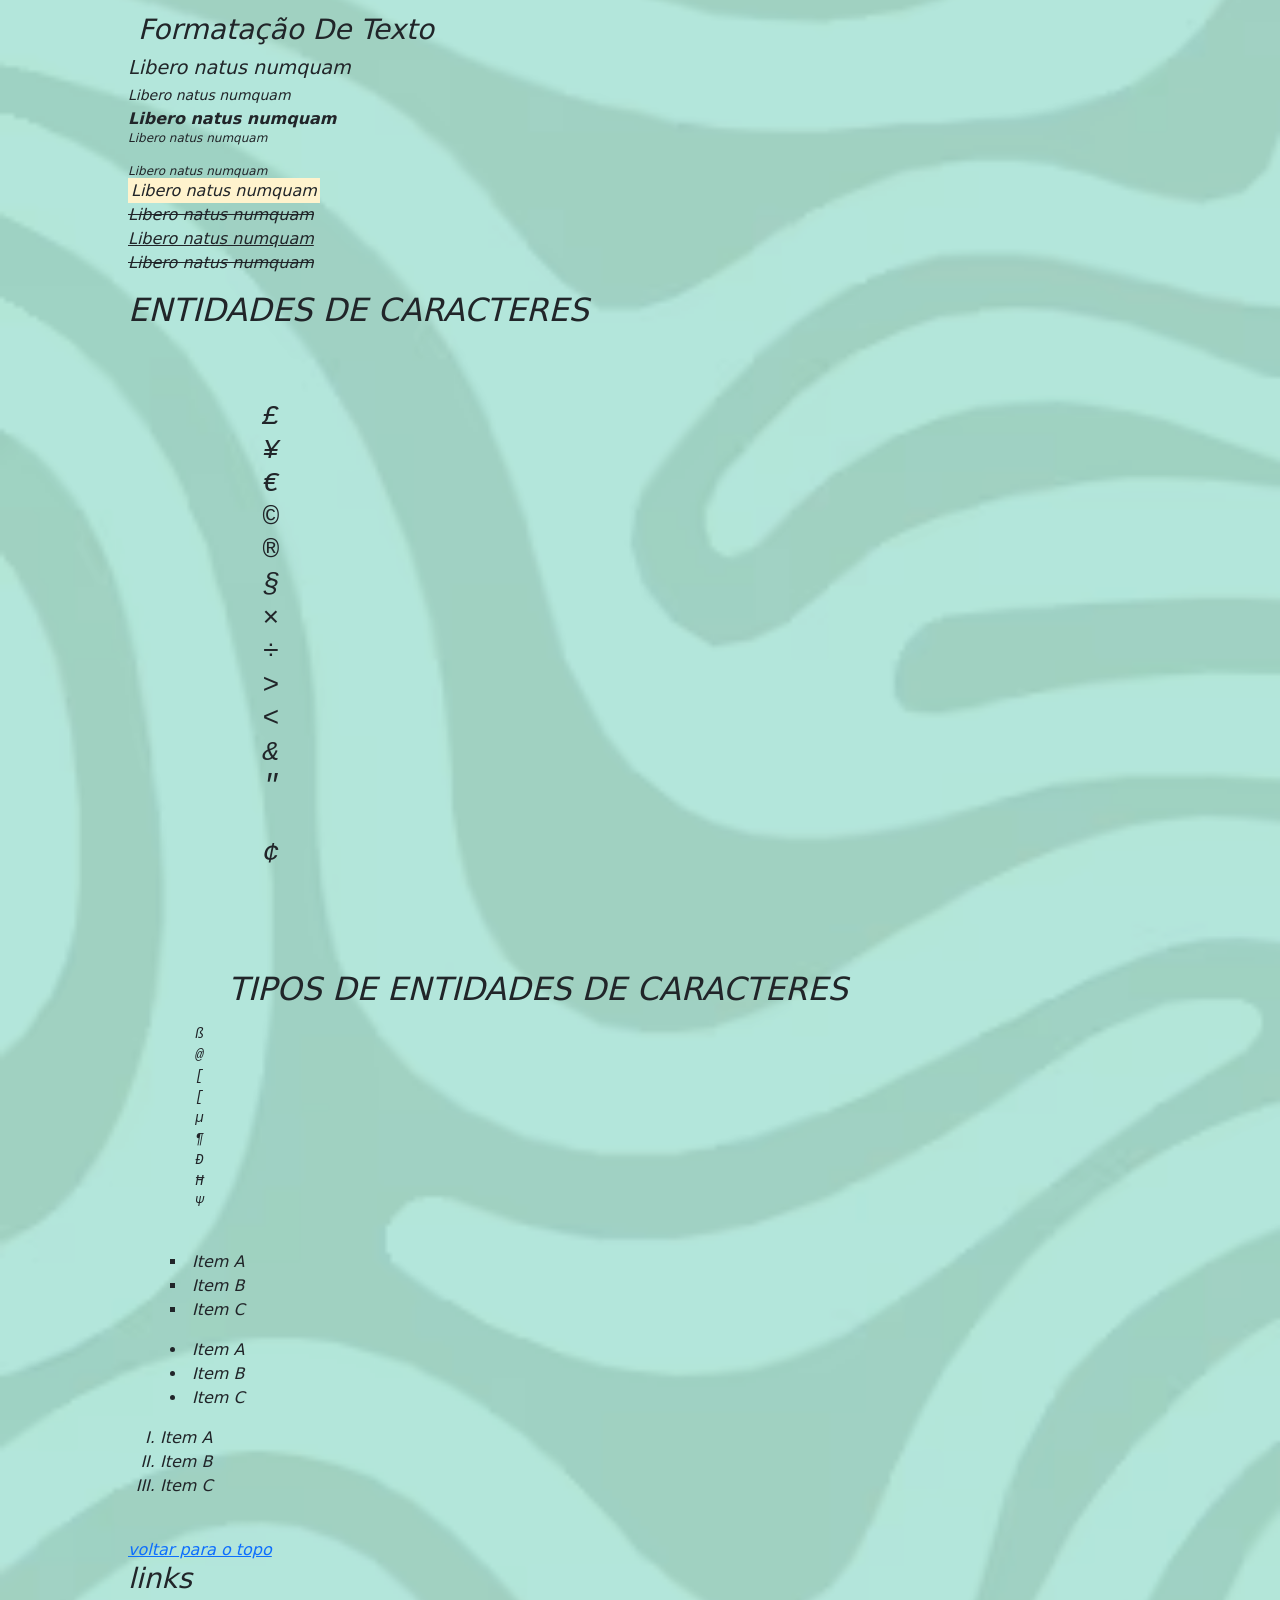
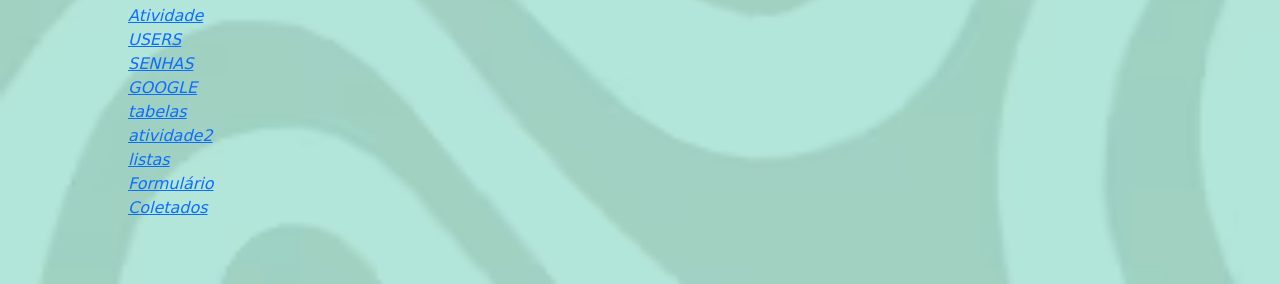
==== commit 42357c94: "paginanrevisão, acoes js" ====
--- a/index.html
+++ b/index.html
@@ -26,6 +26,7 @@
         <a class="btn" href="/backend/coletados.html">coletados</a>
         <a class="btn" href="/backend/bd/senhas.html">senhas</a>
         <a class="btn" href="/backend/bd/alarm.html">alarme</a>
+        <a class="btn" href="/backend/revisao.html">Revisão</a>
         </section>
         <br>
        
--- a/css/style.css
+++ b/css/style.css
@@ -116,3 +116,7 @@
     border-collapse: collapse;
 }
 
+#revisao{
+    
+    padding:  5% 3%;
+}
